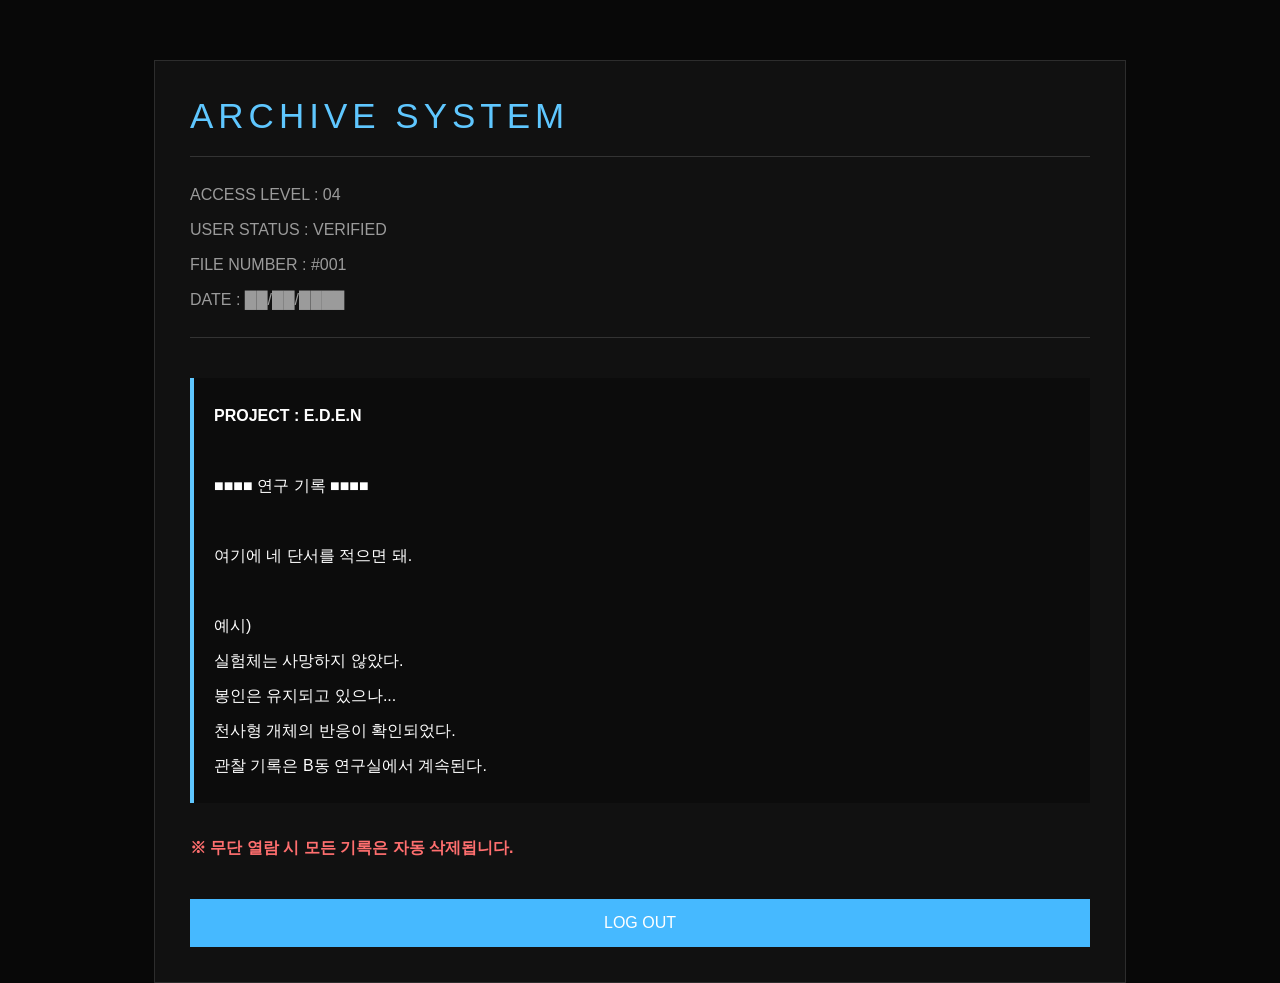
==== clue.html @ d2d43a0b "Add files via upload" ====
<!DOCTYPE html>
<html lang="ko">
<head>

<meta charset="UTF-8">
<meta name="viewport" content="width=device-width, initial-scale=1.0">

<title>Archive</title>

<link rel="stylesheet" href="style.css">

<style>

body{

    background:#080808;

}

.archive{

    width:900px;

    margin:auto;

    margin-top:60px;

    border:1px solid #2d2d2d;

    padding:35px;

    background:#111;

}

.title{

    color:#5fc7ff;

    font-size:35px;

    letter-spacing:5px;

}

.line{

    height:1px;

    background:#333;

    margin:20px 0;

}

.info{

    color:#9b9b9b;

    line-height:35px;

}

.file{

    margin-top:40px;

    background:#0c0c0c;

    border-left:4px solid #5fc7ff;

    padding:20px;

    line-height:35px;

}

.warning{

    color:#ff6f6f;

    margin-top:35px;

    font-weight:bold;

}

button{

    margin-top:40px;

    width:100%;

}

</style>

</head>

<body>

<div class="archive">

<div class="title">

ARCHIVE SYSTEM

</div>

<div class="line"></div>

<div class="info">

ACCESS LEVEL : 04<br>

USER STATUS : VERIFIED<br>

FILE NUMBER : #001<br>

DATE : ██/██/████

</div>

<div class="line"></div>

<div class="file">

<b>PROJECT : E.D.E.N</b>

<br><br>

■■■■ 연구 기록 ■■■■

<br><br>

여기에 네 단서를 적으면 돼.

<br><br>

예시)

<br>

실험체는 사망하지 않았다.

<br>

봉인은 유지되고 있으나...

<br>

천사형 개체의 반응이 확인되었다.

<br>

관찰 기록은 B동 연구실에서 계속된다.

</div>

<div class="warning">

※ 무단 열람 시 모든 기록은 자동 삭제됩니다.

</div>

<button onclick="location.href='index.html'">

LOG OUT

</button>

</div>

</body>
</html>
---- style.css ----
body{
    margin:0;
    padding:0;
    background:#0b0b0b;
    color:white;
    font-family:Arial, Helvetica, sans-serif;

    display:flex;
    justify-content:center;
    align-items:center;

    height:100vh;
}

.container{

    width:420px;

    padding:50px;

    border:1px solid #2c2c2c;

    background:#111;

    text-align:center;

    box-shadow:0 0 25px rgba(0,0,0,.6);
}

h1{

    color:#5fc7ff;

    letter-spacing:5px;

    margin-bottom:10px;
}

.subtitle{

    color:#aaa;

    margin-bottom:35px;
}

input{

    width:100%;

    padding:15px;

    background:#1d1d1d;

    border:1px solid #444;

    color:white;

    font-size:16px;

    box-sizing:border-box;

    outline:none;
}

input:focus{

    border:1px solid #5fc7ff;
}

button{

    width:100%;

    margin-top:20px;

    padding:15px;

    background:#46b9ff;

    color:white;

    border:none;

    font-size:16px;

    cursor:pointer;

    transition:.2s;
}

button:hover{

    background:#6dcaff;
}

#message{

    margin-top:20px;

    font-weight:bold;

    height:20px;
}

.shake{

    animation:shake .3s;
}

@keyframes shake{

0%{transform:translateX(0);}
25%{transform:translateX(-6px);}
50%{transform:translateX(6px);}
75%{transform:translateX(-6px);}
100%{transform:translateX(0);}
}
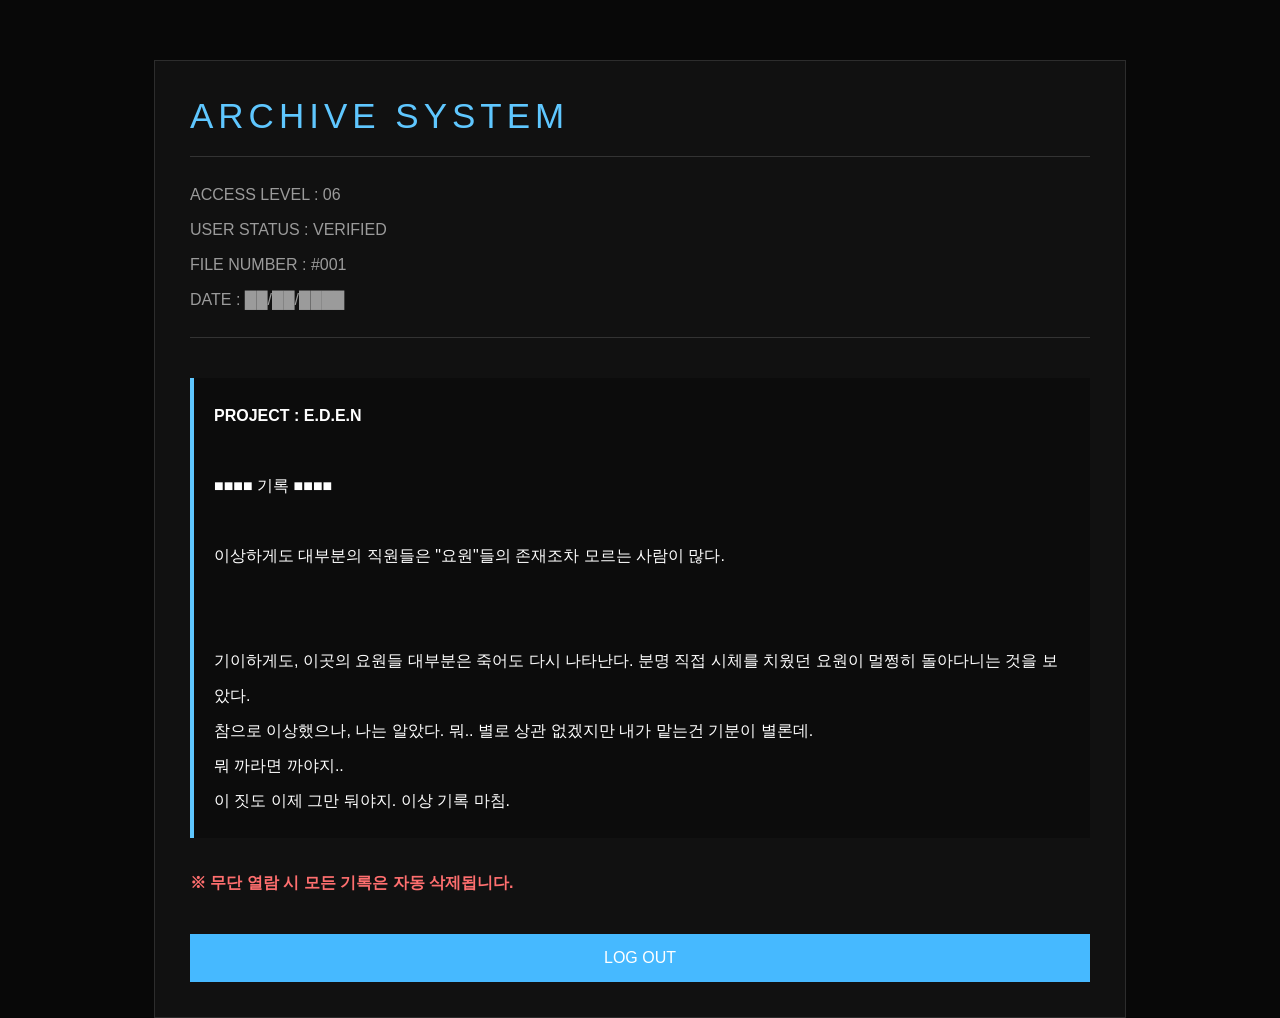
==== commit 8aca772d: "Modify access level and project details in clue.html Updated access level and project notes in the a" ====
--- a/clue.html
+++ b/clue.html
@@ -111,7 +111,7 @@
 
 <div class="info">
 
-ACCESS LEVEL : 04<br>
+ACCESS LEVEL : 06<br>
 
 USER STATUS : VERIFIED<br>
 
@@ -129,31 +129,29 @@
 
 <br><br>
 
-■■■■ 연구 기록 ■■■■
+■■■■ 기록 ■■■■
 
 <br><br>
 
-여기에 네 단서를 적으면 돼.
+이상하게도 대부분의 직원들은 "요원"들의 존재조차 모르는 사람이 많다.
 
 <br><br>
 
-예시)
+<br>
+
+기이하게도, 이곳의 요원들 대부분은 죽어도 다시 나타난다. 분명 직접 시체를 치웠던 요원이 멀쩡히 돌아다니는 것을 보았다.
 
 <br>
 
-실험체는 사망하지 않았다.
+참으로 이상했으나, 나는 알았다. 뭐.. 별로 상관 없겠지만 내가 맡는건 기분이 별론데.
 
 <br>
 
-봉인은 유지되고 있으나...
+뭐 까라면 까야지..
 
 <br>
 
-천사형 개체의 반응이 확인되었다.
-
-<br>
-
-관찰 기록은 B동 연구실에서 계속된다.
+이 짓도 이제 그만 둬야지. 이상 기록 마침.
 
 </div>
 
@@ -172,4 +170,4 @@
 </div>
 
 </body>
-</html>+</html>
